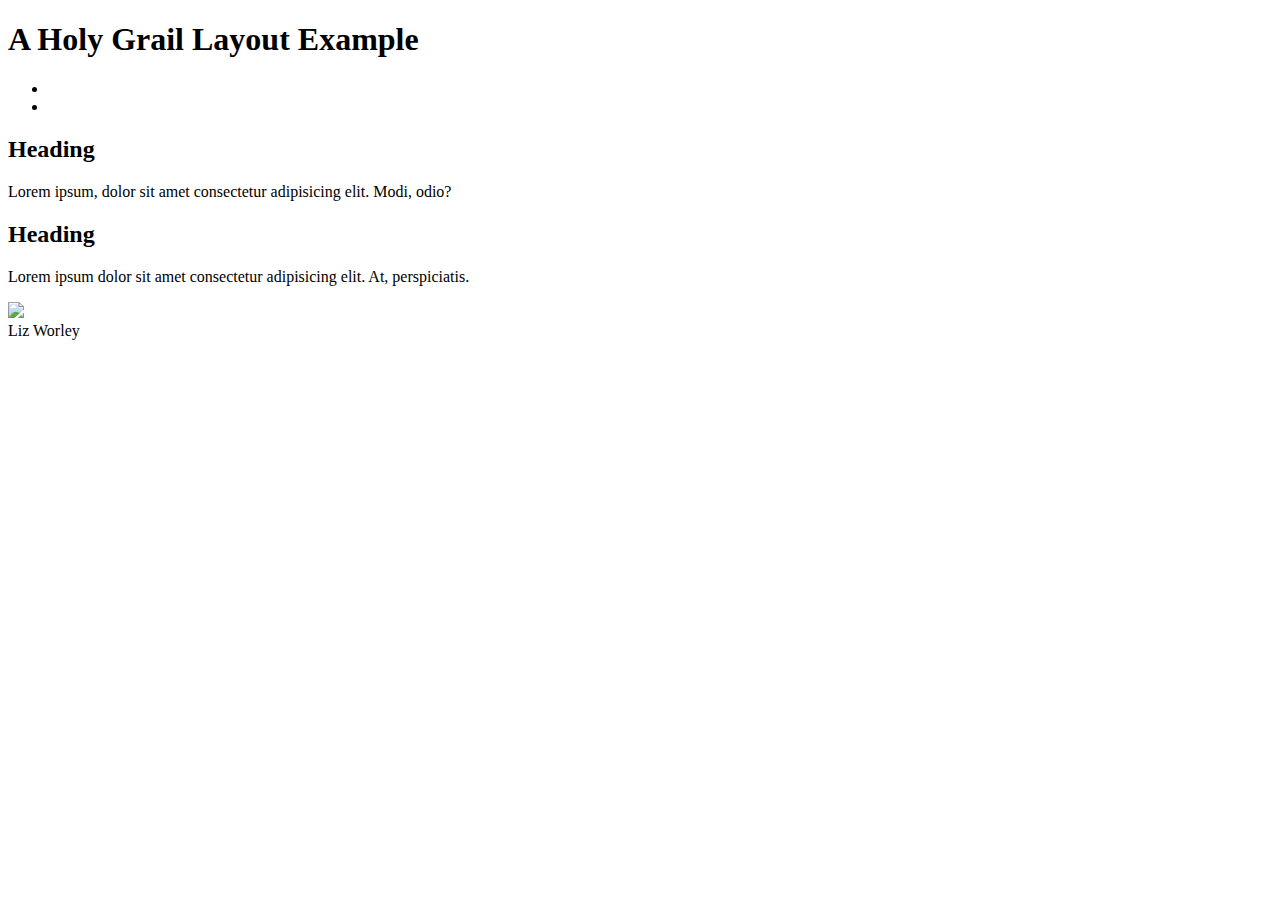
==== week02/holygrail.html @ d0018bab "holy grail 1" ====
<!DOCTYPE html>
<html lang = 'en-US'>
    <head>
        <meta charset='utf-8'>
		<meta name='viewport' content='width=device-width, initial-scale=1.0'>
		<title>Liz Worley | Holy Grail Layout Example</title>
        <meta name = 'description' content = "A common layout on the web called the 'holy grail'">
        <meta name = 'author' content = 'Liz Worley'>
    </head>
    <body>
        <header>
            <h1>A Holy Grail Layout Example</h1>
        </header>
        <nav>
            <ul>
            <li><a href=www.lds.org></a></li>
            <li><a href = www.byupathway.edu></a>
            </ul>
        </nav>
        <main>
            <section_1> 
                <h2>Heading</h2> 
                <p>Lorem ipsum, dolor sit amet consectetur adipisicing elit. Modi, odio?</p> 
            </section_1>
            <section_2> 
                <h2>Heading</h2> 
                <p>Lorem ipsum dolor sit amet consectetur adipisicing elit. At, perspiciatis. </p> 
            </section_2>
        </main>
        <aside>
            <img src=" https://content.churchofjesuschrist.org/templesldsorg/bc/Temples/photo-galleries/columbus-ohio/800x500/columbus-temple-lds-408057-wallpaper.jpg" width ='200'>
        </aside>
        <footer>Liz Worley</footer>
    </body>
</html>
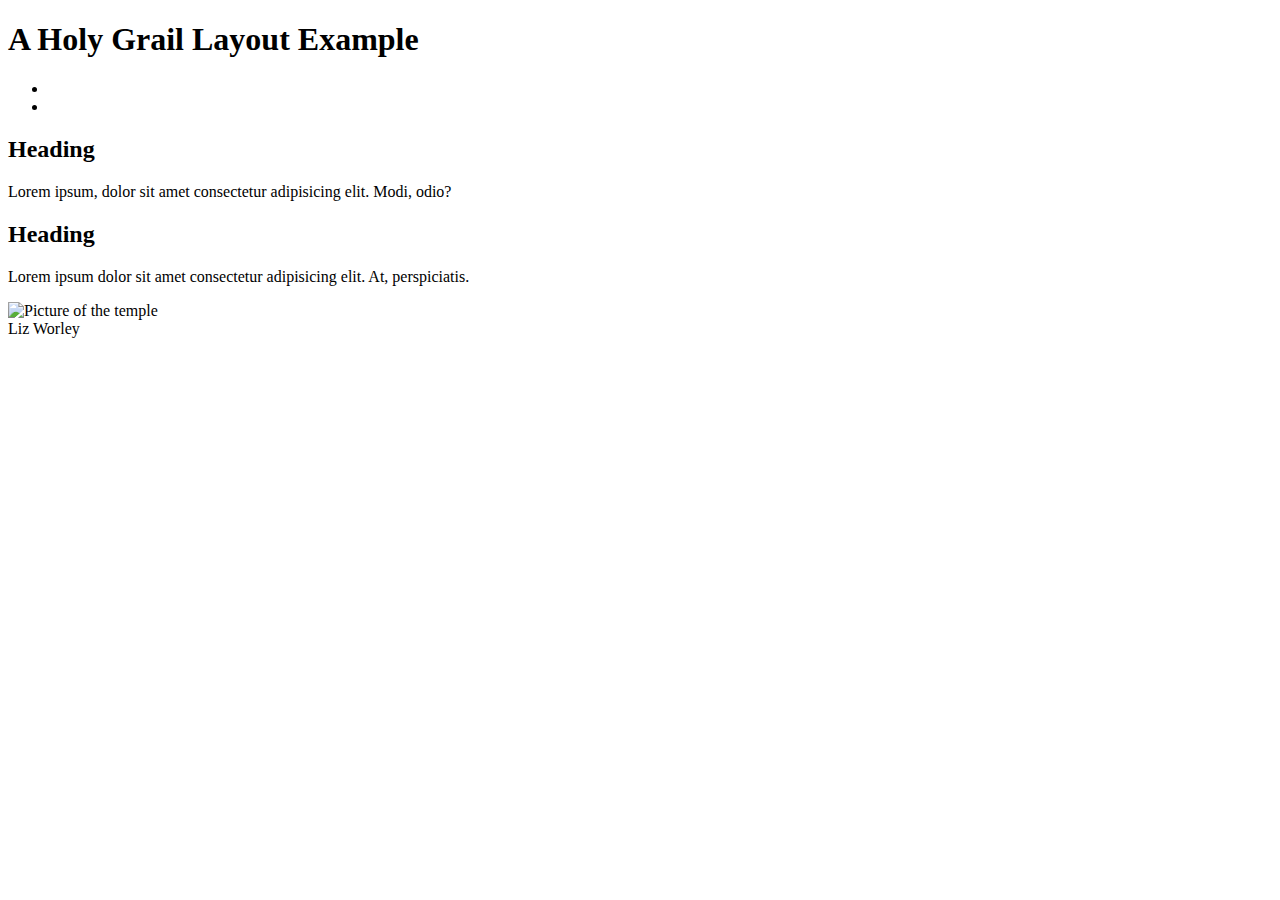
==== commit 5271c324: "Holy Grail 2" ====
--- a/week02/holygrail.html
+++ b/week02/holygrail.html
@@ -18,17 +18,17 @@
             </ul>
         </nav>
         <main>
-            <section_1> 
+            <section> 
                 <h2>Heading</h2> 
                 <p>Lorem ipsum, dolor sit amet consectetur adipisicing elit. Modi, odio?</p> 
-            </section_1>
-            <section_2> 
+            </section>
+            <section> 
                 <h2>Heading</h2> 
                 <p>Lorem ipsum dolor sit amet consectetur adipisicing elit. At, perspiciatis. </p> 
-            </section_2>
+            </section>
         </main>
         <aside>
-            <img src=" https://content.churchofjesuschrist.org/templesldsorg/bc/Temples/photo-galleries/columbus-ohio/800x500/columbus-temple-lds-408057-wallpaper.jpg" width ='200'>
+            <img src=" https://content.churchofjesuschrist.org/templesldsorg/bc/Temples/photo-galleries/columbus-ohio/800x500/columbus-temple-lds-408057-wallpaper.jpg" width ='200' alt="Picture of the temple">
         </aside>
         <footer>Liz Worley</footer>
     </body>
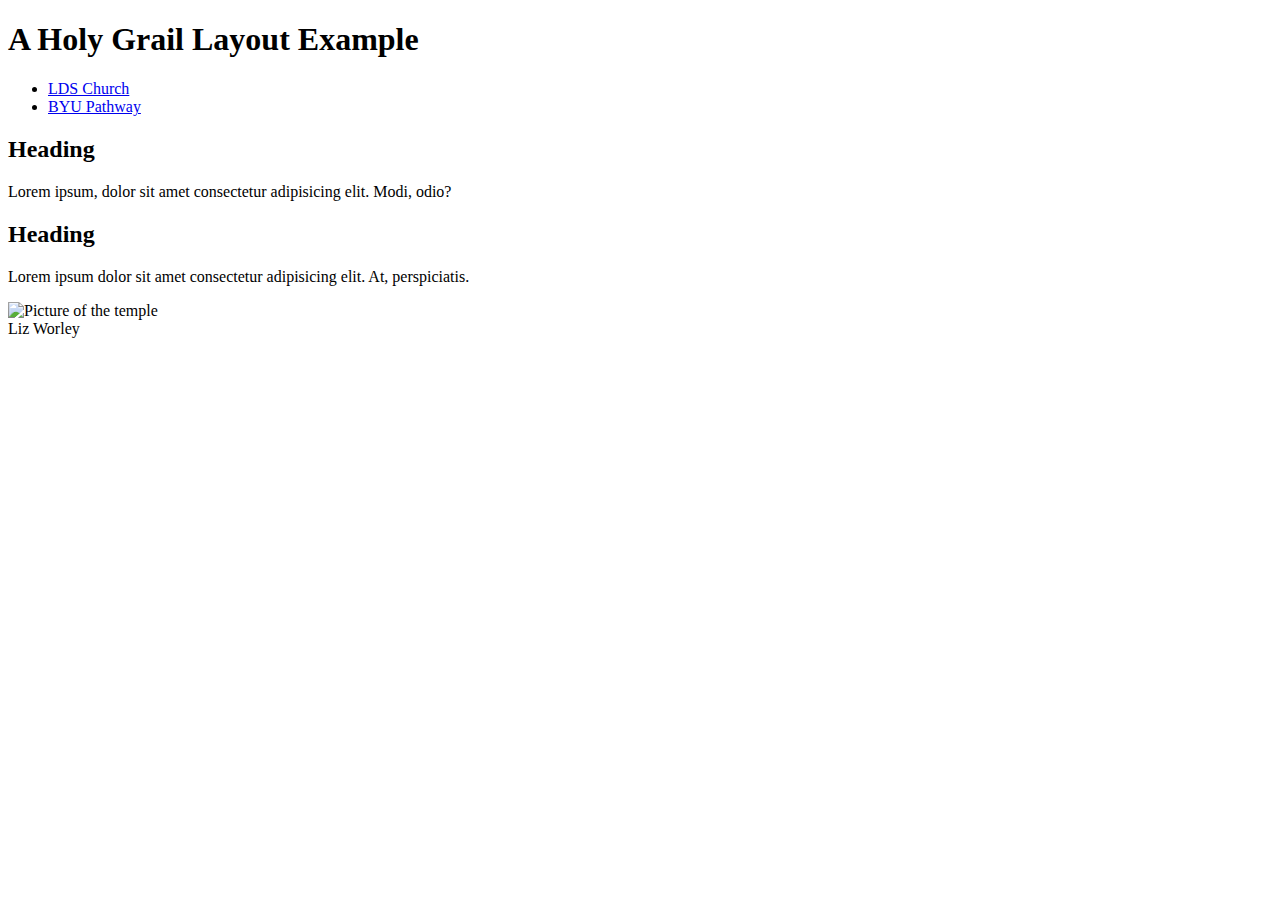
==== commit c5e922c4: "Holy Grail 3" ====
--- a/week02/holygrail.html
+++ b/week02/holygrail.html
@@ -13,8 +13,8 @@
         </header>
         <nav>
             <ul>
-            <li><a href=www.lds.org></a></li>
-            <li><a href = www.byupathway.edu></a>
+            <li><a href='www.lds.org'>LDS Church</a></li>
+            <li><a href = 'www.byupathway.edu'>BYU Pathway</a></li>
             </ul>
         </nav>
         <main>
